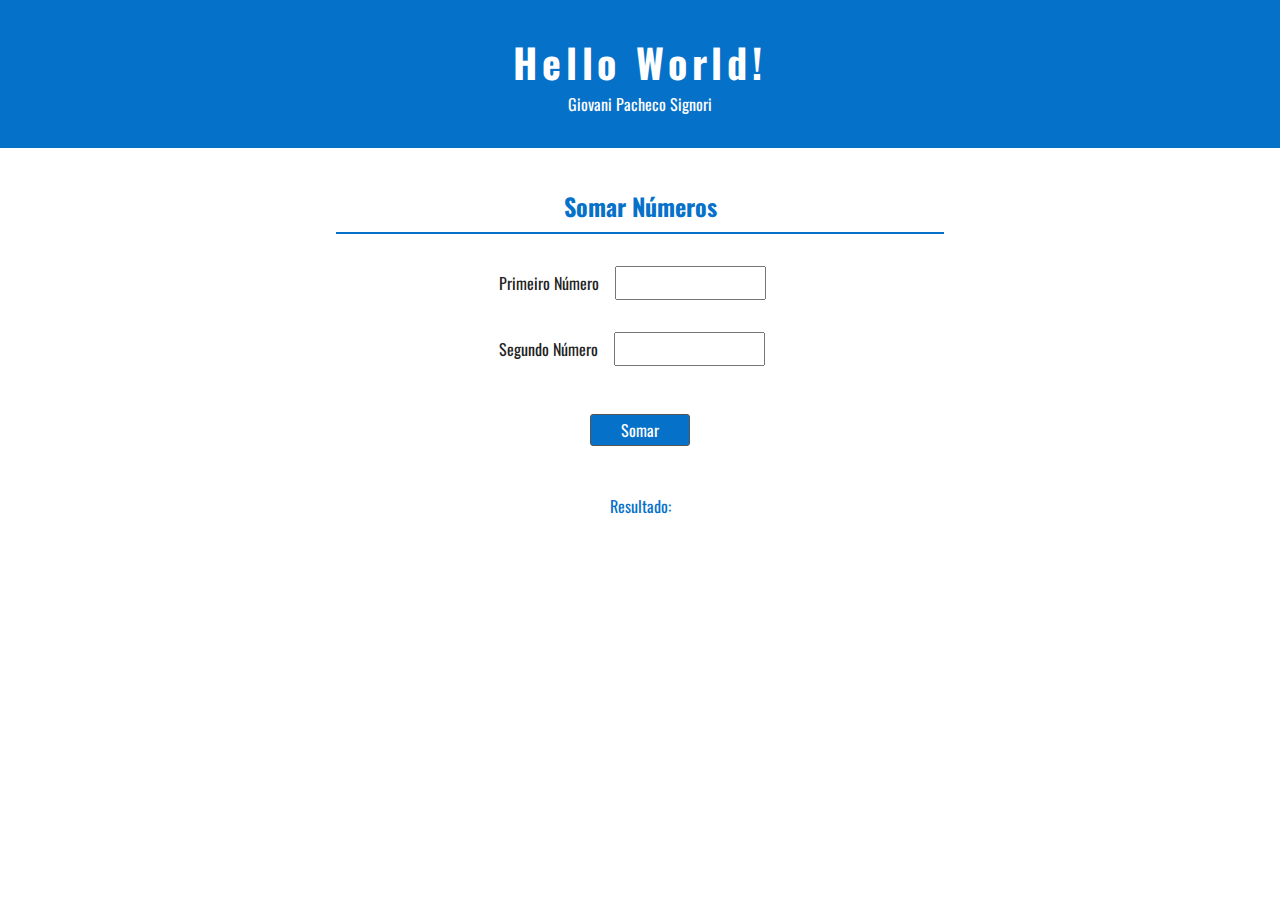
==== jsonly/index.html @ 8b9b3452 "Commit inicial" ====
<!DOCTYPE html>
<html lang="en">
  <head>
    <meta charset="UTF-8" />
    <meta http-equiv="X-UA-Compatible" content="IE=edge" />
    <meta name="viewport" content="width=device-width, initial-scale=1.0" />
    <link rel="stylesheet" href="style.css" />
    <script src="./js/index.js" defer type="module"></script>
    <title>Hello World</title>
  </head>
  <body>
    <header>
      <h1>Hello World!</h1>
      <p>Giovani Pacheco Signori</p>
    </header>
    <main>
      <section id="soma">
        <h2>Somar Números</h2>
        <!-- action="soma.php" method="post" -->
        <form data-operacao="soma">
          <div class="inputs-container">
            <div class="form-group">
              <label for="n1">Primeiro Número</label>
              <input step=".01" class="form-control" type="number" name="n1" id="n1" />
              <small class="msg-erro"></small>
            </div>
            <div class="form-group">
              <label for="n2">Segundo Número</label>
              <input step=".01" class="form-control" type="number" name="n2" id="n2" />
              <small class="msg-erro"></small>
            </div>
          </div>
          <button type="submit">
            Somar
          </button>
          <div class="resultado">
            <p>
              Resultado:
              <output name="resultado-soma" for="n1 n2"></output>
            </p>
            <output name="msg-final"></output>
          </div>
        </form>
      </section>
    </main>
  </body>
</html>
---- jsonly/style.css ----
@import url('https://fonts.googleapis.com/css2?family=Oswald:wght@300;500;700&display=swap');

:root {
    --blue: rgb(6, 113, 201);
    --dark-blue: rgb(7, 72, 126);
    --red: rgb(196, 28, 28);
}

* {
    padding: 0;
    margin: 0;
    font-family: 'Oswald', sans-serif;
    box-sizing: border-box;
    word-wrap: break-word;
}

body {
    min-height: 100vh;
}

header {
    padding: 2rem;
    color: #fff;
    background-color: var(--blue);
    text-align: center;
}

header h1 {
    font-size: 2.5rem;
    letter-spacing: 0.3rem;
}

section#soma {
    display: flex;
    flex-direction: column;
    align-items: center;
    justify-content: center;
    gap: 2rem;
    padding: 2rem;
    text-align: center;
}

section#soma h2 {
    display: block;
    color: var(--blue);
    padding: .5rem;
    width: 50%;
    border-bottom: 2.5px solid var(--blue);
}

section#soma form {
    display: flex;
    align-items: center;
    justify-content: center;
    flex-direction: column;
    flex-wrap: wrap;
    max-width: 700px;
    width: 100%;
    gap: 3rem;
}

form div.inputs-container {
    display: flex;
    flex-direction: column;
    gap: 2rem;
}

form div.form-group{
    display: flex;
    align-items: center;
    gap: 1rem;
}

form div.form-group label {
    color: #222;
}

form div.form-group input {
    color: #333;
    padding: 5px;
}

form button {
    color: #fff;
    text-align: center;
    font-size: 1rem;
    border: 1px solid #555;
    border-radius: 3px;
    width: 100px;
    padding: 3px;
    background-color: var(--blue);
    transform: .3s;
    cursor: pointer;
}

button:hover {
    opacity: 0.8;
}

div.resultado {
    color: var(--blue);
}

div.resultado output[name="msg-final"] {
    color: var(--dark-blue);
}

/*-- Validação ---*/


input[valido=false] {
    border: 2px solid var(--red);
}

input[valido=false] ~ small.msg-erro  {
    color: var(--red);
}

input[valido=true] {
    border: 2px solid var(--blue);
}

div.resultado output[valido=true] {
    color: var(--dark-blue);
    font-size: 1.3rem;
}

div.resultado output[valido=false] {
    color: var(--red);
}

/*----------------------*/




input:focus {
    outline: none;
}

/* Remove arrows from number input */

/* Chrome, Safari, Edge, Opera */
input::-webkit-outer-spin-button,
input::-webkit-inner-spin-button {
  -webkit-appearance: none;
  margin: 0;
}

/* Firefox */
input[type=number] {
  -moz-appearance: textfield;
  appearance: textfield;
}

@media (max-width: 420px) {
    form div.form-group{
        flex-direction: column;
    }
}
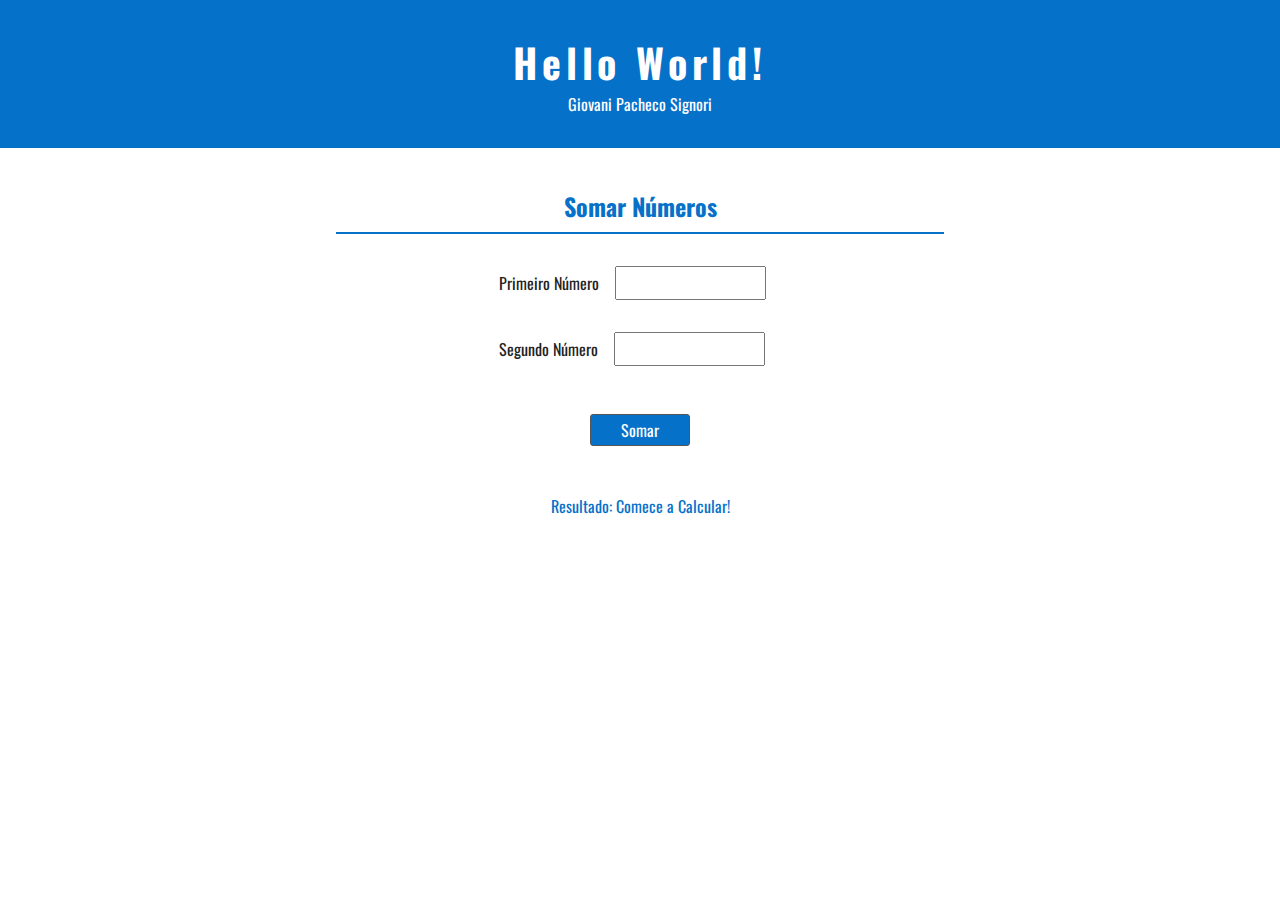
==== commit da1082c7: "refactor: Add mensagem inicial de resultado" ====
--- a/jsonly/index.html
+++ b/jsonly/index.html
@@ -4,7 +4,7 @@
     <meta charset="UTF-8" />
     <meta http-equiv="X-UA-Compatible" content="IE=edge" />
     <meta name="viewport" content="width=device-width, initial-scale=1.0" />
-    <link rel="stylesheet" href="style.css" />
+    <link rel="stylesheet" href="./style.css" />
     <script src="./js/index.js" defer type="module"></script>
     <title>Hello World</title>
   </head>
@@ -36,7 +36,7 @@
           <div class="resultado">
             <p>
               Resultado:
-              <output name="resultado-soma" for="n1 n2"></output>
+              <output name="resultado-soma" for="n1 n2">Comece a Calcular!</output>
             </p>
             <output name="msg-final"></output>
           </div>
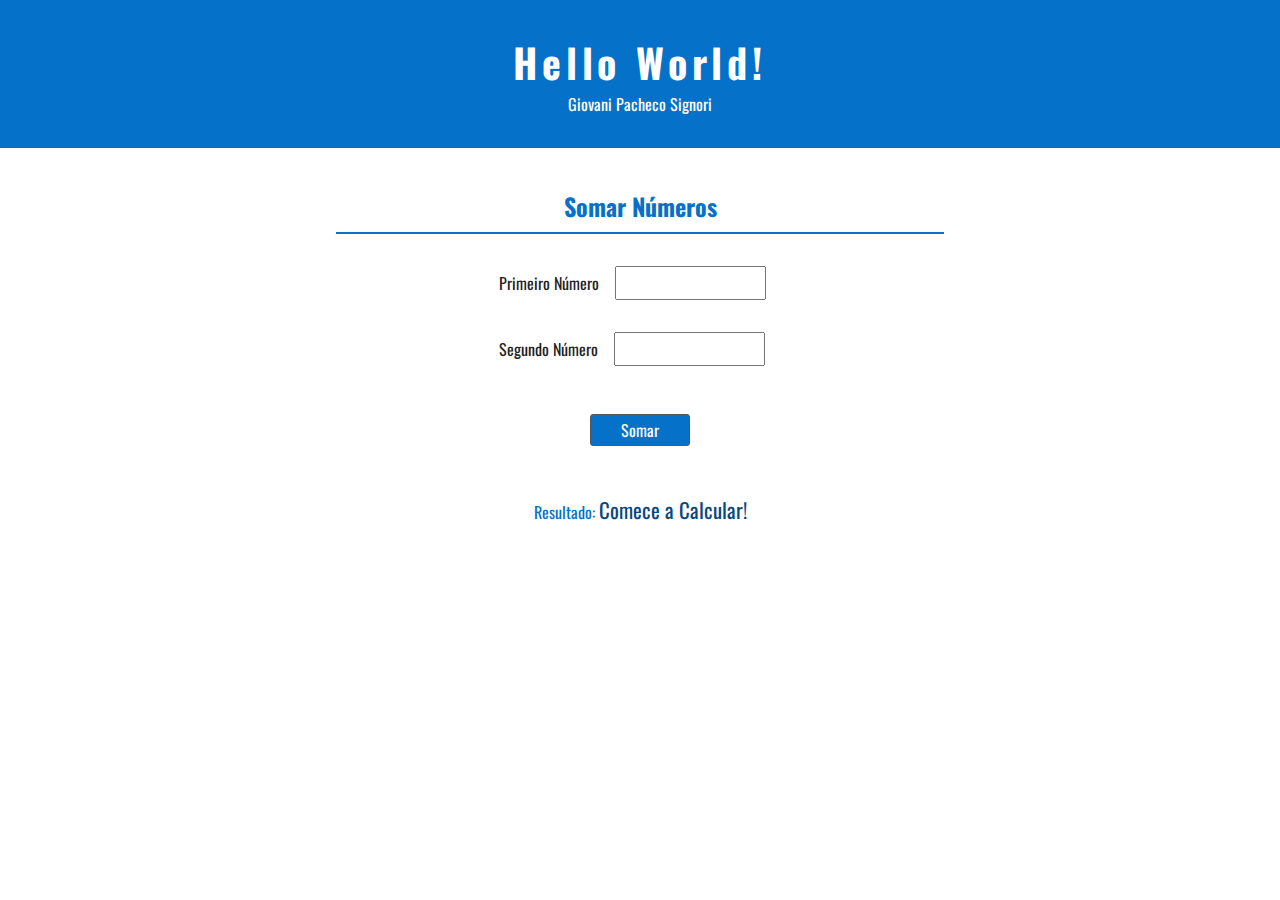
==== commit de6e60c4: "refactor: Add attr inicial de resultado como valido" ====
--- a/jsonly/index.html
+++ b/jsonly/index.html
@@ -36,7 +36,7 @@
           <div class="resultado">
             <p>
               Resultado:
-              <output name="resultado-soma" for="n1 n2">Comece a Calcular!</output>
+              <output name="resultado-soma" valido="true" for="n1 n2">Comece a Calcular!</output>
             </p>
             <output name="msg-final"></output>
           </div>
